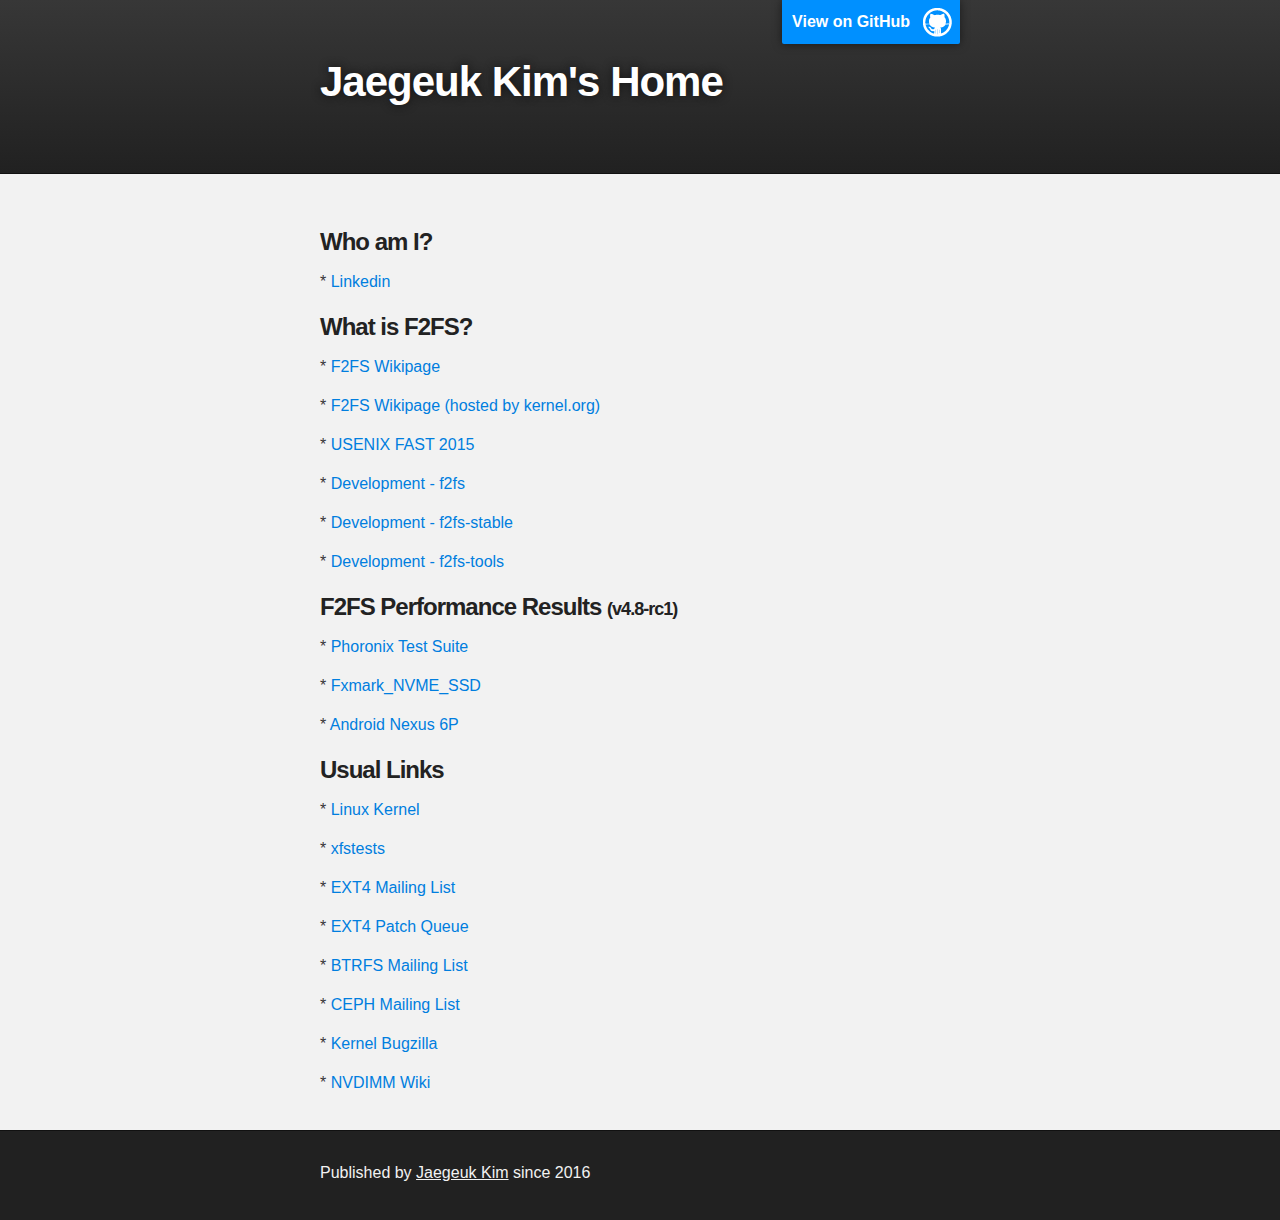
==== index.html @ b916d577 "add f2fs.wiki.kernel.org" ====
<!DOCTYPE html>
<html>

  <head>
    <meta charset='utf-8'>
    <meta http-equiv="X-UA-Compatible" content="chrome=1">
    <meta name="description" content="Jaegeuk Kim Blog : ">

    <link rel="stylesheet" type="text/css" media="screen" href="stylesheets/stylesheet.css">

    <title>Jaegeuk Kim's Home</title>
  </head>

  <body>

    <!-- HEADER -->
    <div id="header_wrap" class="outer">
        <header class="inner">
          <a id="forkme_banner" href="https://github.com/jaegeuk">View on GitHub</a>

          <h1 id="project_title">Jaegeuk Kim's Home</h1>
          <h2 id="project_tagline"></h2>

        </header>
    </div>

    <!-- MAIN CONTENT -->
    <div id="main_content_wrap" class="outer">
      <section id="main_content" class="inner">
        <h3>
	<a id="jaegeuk" class="anchor" href="#jaegeuk" aria-hidden="true"><span aria-hidden="true" class="octicon octicon-link"></span></a>Who am I?</h3>
	<p> * <a href="https://www.linkedin.com/in/jaegeuk-kim-4541a667">Linkedin</a></p>
	<h3>
        <h3>
	<a id="f2fs_intro" class="anchor" href="#f2fs_intro" aria-hidden="true"><span aria-hidden="true" class="octicon octicon-link"></span></a>What is F2FS?</h3>
	<p> * <a href="https://en.wikipedia.org/wiki/F2FS">F2FS Wikipage</a></p>
	<p> * <a href="https://f2fs.wiki.kernel.org/">F2FS Wikipage (hosted by kernel.org)</a></p>
	<p> * <a href="https://www.usenix.org/conference/fast15/technical-sessions/presentation/lee">USENIX FAST 2015</a></p>
	<p> * <a href="http://git.kernel.org/cgit/linux/kernel/git/jaegeuk/f2fs.git">Development - f2fs</a></p>
	<p> * <a href="http://git.kernel.org/cgit/linux/kernel/git/jaegeuk/f2fs-stable.git">Development - f2fs-stable</a></p>
	<p> * <a href="http://git.kernel.org/cgit/linux/kernel/git/jaegeuk/f2fs-tools.git">Development - f2fs-tools</a></p>
	<h3>
        <h3>
	<a id="perf_results" class="anchor" href="#perf_results" aria-hidden="true"><span aria-hidden="true" class="octicon octicon-link"></span></a>F2FS Performance Results <font size=4> (v4.8-rc1)</font></h3>
        <p> * <a href="https://jaegeuk.github.io/perf_results/phoronix/BASE/index.html">Phoronix Test Suite</a></p>
        <p> * <a href="https://jaegeuk.github.io/perf_results/fxmark/fxmark_nvme/sc.pdf">Fxmark_NVME_SSD</a></p>
        <p> * <a href="https://jaegeuk.github.io/perf_results/android/android.html">Android Nexus 6P</a></p>
	<h3>
        <h3>
	<a id="links" class="anchor" href="#links" aria-hidden="true"><span aria-hidden="true" class="octicon octicon-link"></span></a>Usual Links</h3>
        <p> * <a href="https://git.kernel.org/cgit/linux/kernel/git/torvalds/linux.git">Linux Kernel</a></p>
        <p> * <a href="https://git.kernel.org/cgit/fs/xfs/xfstests-dev.git">xfstests</a></p>
        <p> * <a href="http://www.spinics.net/lists/linux-ext4">EXT4 Mailing List</a></p>
        <p> * <a href="http://repo.or.cz/w/ext4-patch-queue.git">EXT4 Patch Queue</a></p>
        <p> * <a href="http://www.spinics.net/lists/linux-btrfs">BTRFS Mailing List</a></p>
        <p> * <a href="https://www.mail-archive.com/ceph-users@lists.ceph.com">CEPH Mailing List</a></p>
        <p> * <a href="https://bugzilla.kernel.org/">Kernel Bugzilla</a></p>
        <p> * <a href="https://nvdimm.wiki.kernel.org">NVDIMM Wiki</a></p>
	<h3>

      </section>
    </div>

    <!-- FOOTER  -->
    <div id="footer_wrap" class="outer">
      <footer class="inner">
        <p>Published by <a href="mailto:jaegeuk@kernel.org">Jaegeuk Kim</a> since 2016</p>
      </footer>
    </div>

    

  </body>
</html>
---- stylesheets/stylesheet.css ----
/*******************************************************************************
Slate Theme for GitHub Pages
by Jason Costello, @jsncostello
*******************************************************************************/

@import url(github-light.css);

/*******************************************************************************
MeyerWeb Reset
*******************************************************************************/

html, body, div, span, applet, object, iframe,
h1, h2, h3, h4, h5, h6, p, blockquote, pre,
a, abbr, acronym, address, big, cite, code,
del, dfn, em, img, ins, kbd, q, s, samp,
small, strike, strong, sub, sup, tt, var,
b, u, i, center,
dl, dt, dd, ol, ul, li,
fieldset, form, label, legend,
table, caption, tbody, tfoot, thead, tr, th, td,
article, aside, canvas, details, embed,
figure, figcaption, footer, header, hgroup,
menu, nav, output, ruby, section, summary,
time, mark, audio, video {
  margin: 0;
  padding: 0;
  border: 0;
  font: inherit;
  vertical-align: baseline;
}

/* HTML5 display-role reset for older browsers */
article, aside, details, figcaption, figure,
footer, header, hgroup, menu, nav, section {
  display: block;
}

ol, ul {
  list-style: none;
}

table {
  border-collapse: collapse;
  border-spacing: 0;
}

/*******************************************************************************
Theme Styles
*******************************************************************************/

body {
  box-sizing: border-box;
  color:#373737;
  background: #212121;
  font-size: 16px;
  font-family: 'Myriad Pro', Calibri, Helvetica, Arial, sans-serif;
  line-height: 1.5;
  -webkit-font-smoothing: antialiased;
}

h1, h2, h3, h4, h5, h6 {
  margin: 10px 0;
  font-weight: 700;
  color:#222222;
  font-family: 'Lucida Grande', 'Calibri', Helvetica, Arial, sans-serif;
  letter-spacing: -1px;
}

h1 {
  font-size: 36px;
  font-weight: 700;
}

h2 {
  padding-bottom: 10px;
  font-size: 32px;
  background: url('../images/bg_hr.png') repeat-x bottom;
}

h3 {
  font-size: 24px;
}

h4 {
  font-size: 21px;
}

h5 {
  font-size: 18px;
}

h6 {
  font-size: 16px;
}

p {
  margin: 10px 0 15px 0;
}

footer p {
  color: #f2f2f2;
}

a {
  text-decoration: none;
  color: #007edf;
  text-shadow: none;

  transition: color 0.5s ease;
  transition: text-shadow 0.5s ease;
  -webkit-transition: color 0.5s ease;
  -webkit-transition: text-shadow 0.5s ease;
  -moz-transition: color 0.5s ease;
  -moz-transition: text-shadow 0.5s ease;
  -o-transition: color 0.5s ease;
  -o-transition: text-shadow 0.5s ease;
  -ms-transition: color 0.5s ease;
  -ms-transition: text-shadow 0.5s ease;
}

a:hover, a:focus {text-decoration: underline;}

footer a {
  color: #F2F2F2;
  text-decoration: underline;
}

em {
  font-style: italic;
}

strong {
  font-weight: bold;
}

img {
  position: relative;
  margin: 0 auto;
  max-width: 739px;
  padding: 5px;
  margin: 10px 0 10px 0;
  border: 1px solid #ebebeb;

  box-shadow: 0 0 5px #ebebeb;
  -webkit-box-shadow: 0 0 5px #ebebeb;
  -moz-box-shadow: 0 0 5px #ebebeb;
  -o-box-shadow: 0 0 5px #ebebeb;
  -ms-box-shadow: 0 0 5px #ebebeb;
}

p img {
  display: inline;
  margin: 0;
  padding: 0;
  vertical-align: middle;
  text-align: center;
  border: none;
}

pre, code {
  width: 100%;
  color: #222;
  background-color: #fff;

  font-family: Monaco, "Bitstream Vera Sans Mono", "Lucida Console", Terminal, monospace;
  font-size: 14px;

  border-radius: 2px;
  -moz-border-radius: 2px;
  -webkit-border-radius: 2px;
}

pre {
  width: 100%;
  padding: 10px;
  box-shadow: 0 0 10px rgba(0,0,0,.1);
  overflow: auto;
}

code {
  padding: 3px;
  margin: 0 3px;
  box-shadow: 0 0 10px rgba(0,0,0,.1);
}

pre code {
  display: block;
  box-shadow: none;
}

blockquote {
  color: #666;
  margin-bottom: 20px;
  padding: 0 0 0 20px;
  border-left: 3px solid #bbb;
}


ul, ol, dl {
  margin-bottom: 15px
}

ul {
  list-style-position: inside;
  list-style: disc;
  padding-left: 20px;
}

ol {
  list-style-position: inside;
  list-style: decimal;
  padding-left: 20px;
}

dl dt {
  font-weight: bold;
}

dl dd {
  padding-left: 20px;
  font-style: italic;
}

dl p {
  padding-left: 20px;
  font-style: italic;
}

hr {
  height: 1px;
  margin-bottom: 5px;
  border: none;
  background: url('../images/bg_hr.png') repeat-x center;
}

table {
  border: 1px solid #373737;
  margin-bottom: 20px;
  text-align: left;
 }

th {
  font-family: 'Lucida Grande', 'Helvetica Neue', Helvetica, Arial, sans-serif;
  padding: 10px;
  background: #373737;
  color: #fff;
 }

td {
  padding: 10px;
  border: 1px solid #373737;
 }

form {
  background: #f2f2f2;
  padding: 20px;
}

/*******************************************************************************
Full-Width Styles
*******************************************************************************/

.outer {
  width: 100%;
}

.inner {
  position: relative;
  max-width: 640px;
  padding: 20px 10px;
  margin: 0 auto;
}

#forkme_banner {
  display: block;
  position: absolute;
  top:0;
  right: 10px;
  z-index: 10;
  padding: 10px 50px 10px 10px;
  color: #fff;
  background: url('../images/blacktocat.png') #0090ff no-repeat 95% 50%;
  font-weight: 700;
  box-shadow: 0 0 10px rgba(0,0,0,.5);
  border-bottom-left-radius: 2px;
  border-bottom-right-radius: 2px;
}

#header_wrap {
  background: #212121;
  background: -moz-linear-gradient(top, #373737, #212121);
  background: -webkit-linear-gradient(top, #373737, #212121);
  background: -ms-linear-gradient(top, #373737, #212121);
  background: -o-linear-gradient(top, #373737, #212121);
  background: linear-gradient(top, #373737, #212121);
}

#header_wrap .inner {
  padding: 50px 10px 30px 10px;
}

#project_title {
  margin: 0;
  color: #fff;
  font-size: 42px;
  font-weight: 700;
  text-shadow: #111 0px 0px 10px;
}

#project_tagline {
  color: #fff;
  font-size: 24px;
  font-weight: 300;
  background: none;
  text-shadow: #111 0px 0px 10px;
}

#downloads {
  position: absolute;
  width: 210px;
  z-index: 10;
  bottom: -40px;
  right: 0;
  height: 70px;
  background: url('../images/icon_download.png') no-repeat 0% 90%;
}

.zip_download_link {
  display: block;
  float: right;
  width: 90px;
  height:70px;
  text-indent: -5000px;
  overflow: hidden;
  background: url(../images/sprite_download.png) no-repeat bottom left;
}

.tar_download_link {
  display: block;
  float: right;
  width: 90px;
  height:70px;
  text-indent: -5000px;
  overflow: hidden;
  background: url(../images/sprite_download.png) no-repeat bottom right;
  margin-left: 10px;
}

.zip_download_link:hover {
  background: url(../images/sprite_download.png) no-repeat top left;
}

.tar_download_link:hover {
  background: url(../images/sprite_download.png) no-repeat top right;
}

#main_content_wrap {
  background: #f2f2f2;
  border-top: 1px solid #111;
  border-bottom: 1px solid #111;
}

#main_content {
  padding-top: 40px;
}

#footer_wrap {
  background: #212121;
}



/*******************************************************************************
Small Device Styles
*******************************************************************************/

@media screen and (max-width: 480px) {
  body {
    font-size:14px;
  }

  #downloads {
    display: none;
  }

  .inner {
    min-width: 320px;
    max-width: 480px;
  }

  #project_title {
  font-size: 32px;
  }

  h1 {
    font-size: 28px;
  }

  h2 {
    font-size: 24px;
  }

  h3 {
    font-size: 21px;
  }

  h4 {
    font-size: 18px;
  }

  h5 {
    font-size: 14px;
  }

  h6 {
    font-size: 12px;
  }

  code, pre {
    min-width: 320px;
    max-width: 480px;
    font-size: 11px;
  }

}
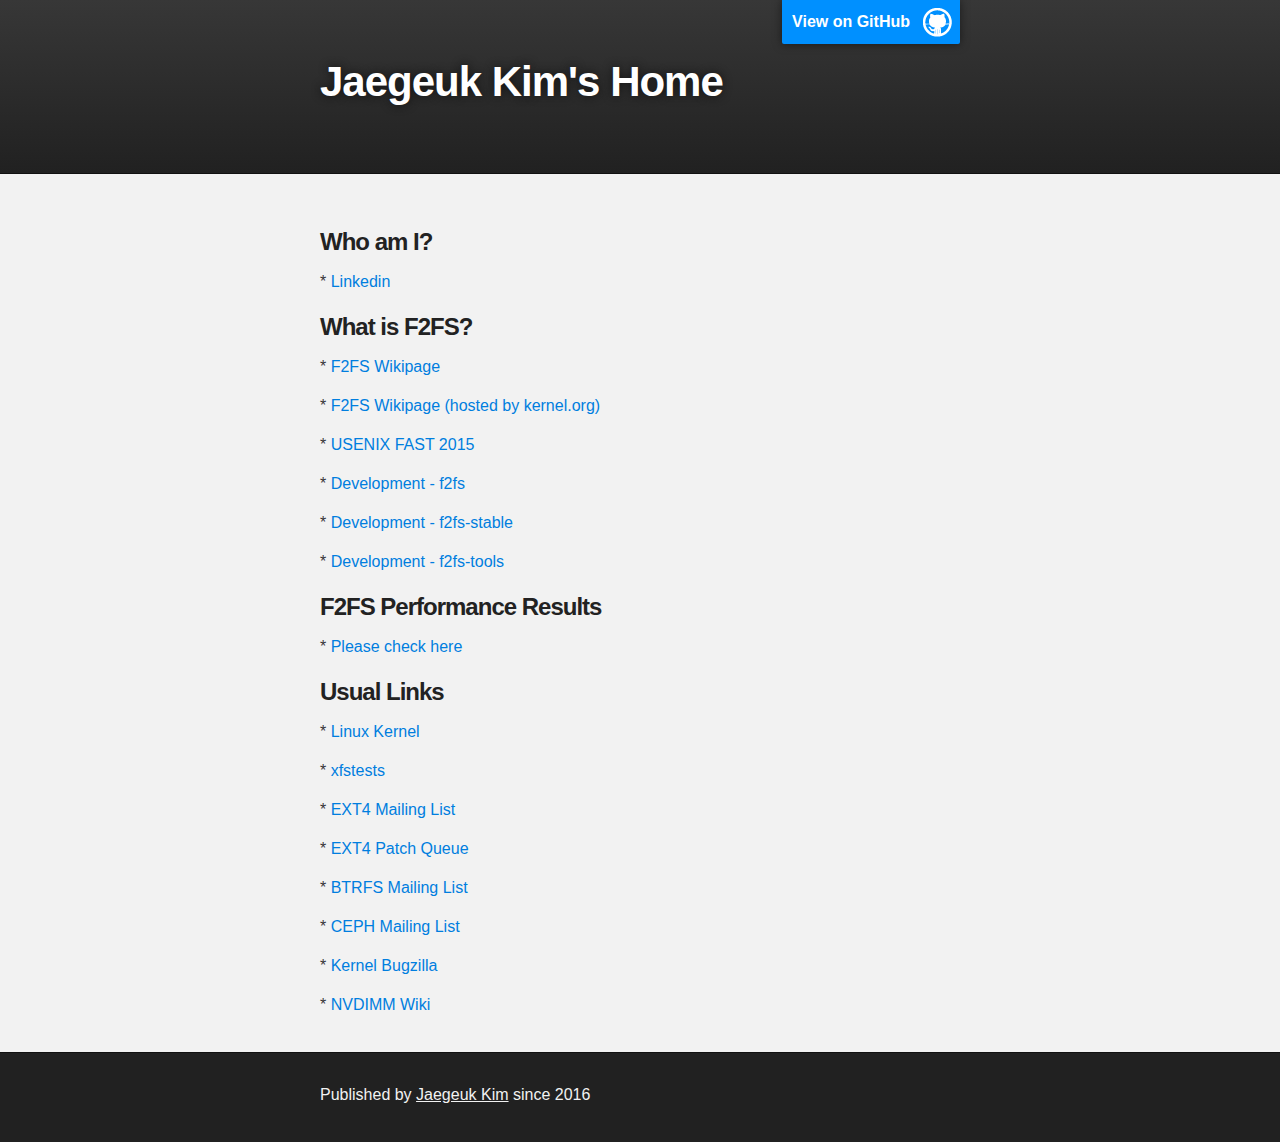
==== commit a85c1cd3: "perf" ====
--- a/index.html
+++ b/index.html
@@ -41,10 +41,8 @@
 	<p> * <a href="http://git.kernel.org/cgit/linux/kernel/git/jaegeuk/f2fs-tools.git">Development - f2fs-tools</a></p>
 	<h3>
         <h3>
-	<a id="perf_results" class="anchor" href="#perf_results" aria-hidden="true"><span aria-hidden="true" class="octicon octicon-link"></span></a>F2FS Performance Results <font size=4> (v4.8-rc1)</font></h3>
-        <p> * <a href="https://jaegeuk.github.io/perf_results/phoronix/BASE/index.html">Phoronix Test Suite</a></p>
-        <p> * <a href="https://jaegeuk.github.io/perf_results/fxmark/fxmark_nvme/sc.pdf">Fxmark_NVME_SSD</a></p>
-        <p> * <a href="https://jaegeuk.github.io/perf_results/android/android.html">Android Nexus 6P</a></p>
+	<a id="perf_results" class="anchor" href="#perf_results" aria-hidden="true"><span aria-hidden="true" class="octicon octicon-link"></span></a>F2FS Performance Results</h3>
+	<p> * <a href="https://f2fs.wiki.kernel.org/perf">Please check here</a></p>
 	<h3>
         <h3>
 	<a id="links" class="anchor" href="#links" aria-hidden="true"><span aria-hidden="true" class="octicon octicon-link"></span></a>Usual Links</h3>
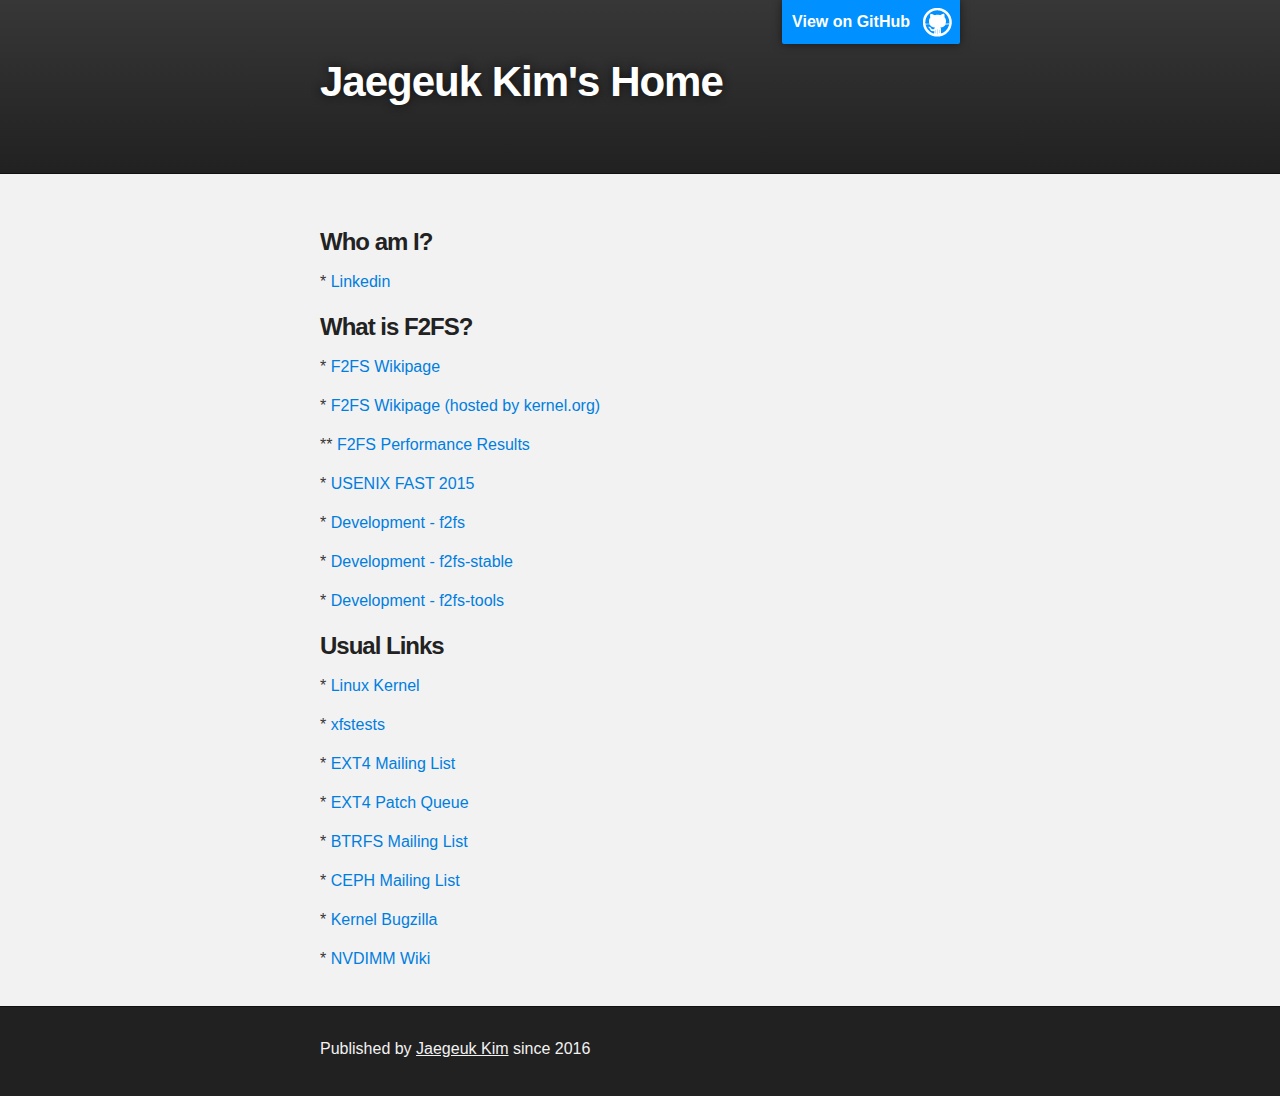
==== commit 8b5798ae: "move" ====
--- a/index.html
+++ b/index.html
@@ -35,14 +35,11 @@
 	<a id="f2fs_intro" class="anchor" href="#f2fs_intro" aria-hidden="true"><span aria-hidden="true" class="octicon octicon-link"></span></a>What is F2FS?</h3>
 	<p> * <a href="https://en.wikipedia.org/wiki/F2FS">F2FS Wikipage</a></p>
 	<p> * <a href="https://f2fs.wiki.kernel.org/">F2FS Wikipage (hosted by kernel.org)</a></p>
+	<p> ** <a href="https://f2fs.wiki.kernel.org/perf">F2FS Performance Results</a></p>
 	<p> * <a href="https://www.usenix.org/conference/fast15/technical-sessions/presentation/lee">USENIX FAST 2015</a></p>
 	<p> * <a href="http://git.kernel.org/cgit/linux/kernel/git/jaegeuk/f2fs.git">Development - f2fs</a></p>
 	<p> * <a href="http://git.kernel.org/cgit/linux/kernel/git/jaegeuk/f2fs-stable.git">Development - f2fs-stable</a></p>
 	<p> * <a href="http://git.kernel.org/cgit/linux/kernel/git/jaegeuk/f2fs-tools.git">Development - f2fs-tools</a></p>
-	<h3>
-        <h3>
-	<a id="perf_results" class="anchor" href="#perf_results" aria-hidden="true"><span aria-hidden="true" class="octicon octicon-link"></span></a>F2FS Performance Results</h3>
-	<p> * <a href="https://f2fs.wiki.kernel.org/perf">Please check here</a></p>
 	<h3>
         <h3>
 	<a id="links" class="anchor" href="#links" aria-hidden="true"><span aria-hidden="true" class="octicon octicon-link"></span></a>Usual Links</h3>
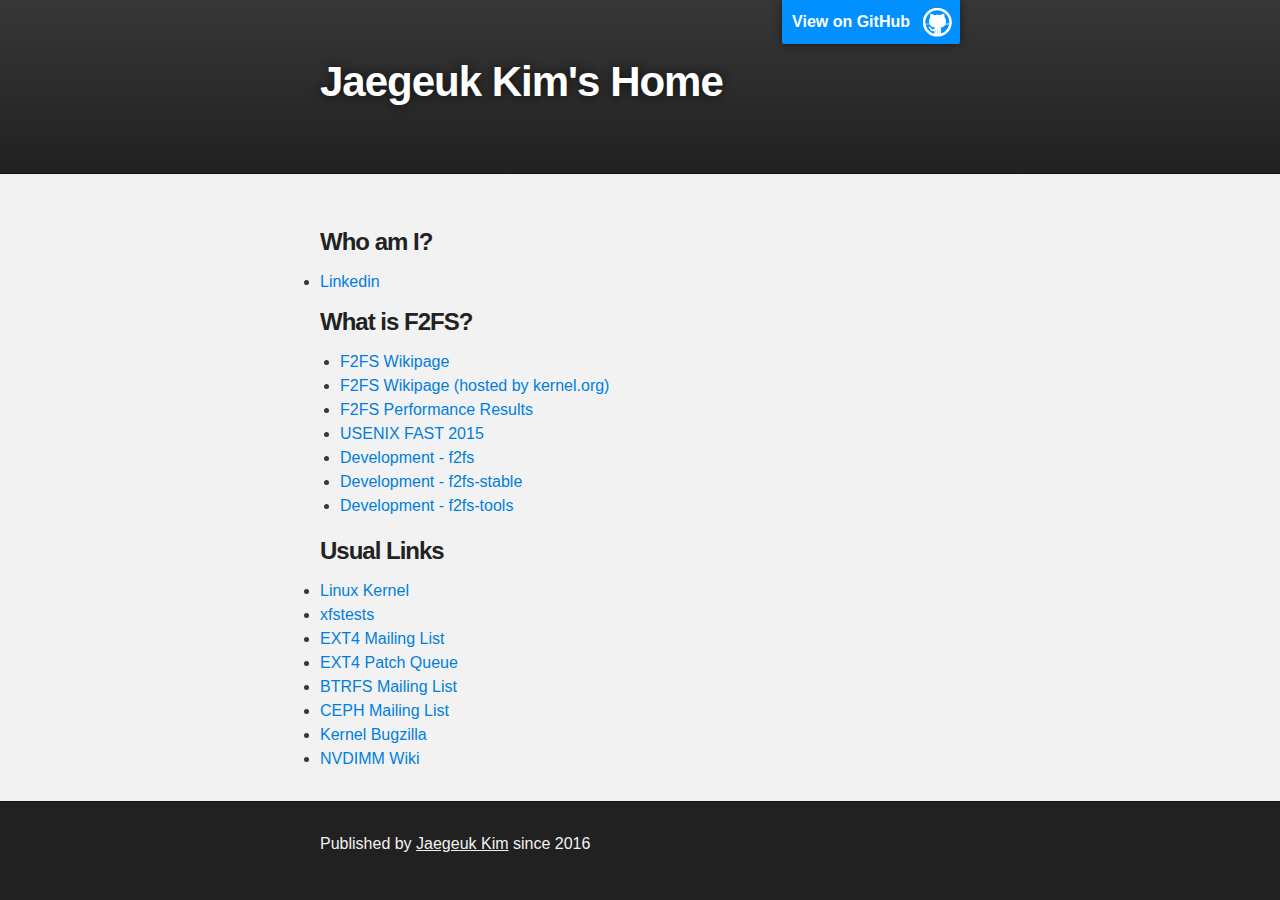
==== commit f0ec6351: "fix" ====
--- a/index.html
+++ b/index.html
@@ -29,28 +29,30 @@
       <section id="main_content" class="inner">
         <h3>
 	<a id="jaegeuk" class="anchor" href="#jaegeuk" aria-hidden="true"><span aria-hidden="true" class="octicon octicon-link"></span></a>Who am I?</h3>
-	<p> * <a href="https://www.linkedin.com/in/jaegeuk-kim-4541a667">Linkedin</a></p>
+	<li><a href="https://www.linkedin.com/in/jaegeuk-kim-4541a667">Linkedin</a></li>
 	<h3>
         <h3>
 	<a id="f2fs_intro" class="anchor" href="#f2fs_intro" aria-hidden="true"><span aria-hidden="true" class="octicon octicon-link"></span></a>What is F2FS?</h3>
-	<p> * <a href="https://en.wikipedia.org/wiki/F2FS">F2FS Wikipage</a></p>
-	<p> * <a href="https://f2fs.wiki.kernel.org/">F2FS Wikipage (hosted by kernel.org)</a></p>
-	<p> ** <a href="https://f2fs.wiki.kernel.org/perf">F2FS Performance Results</a></p>
-	<p> * <a href="https://www.usenix.org/conference/fast15/technical-sessions/presentation/lee">USENIX FAST 2015</a></p>
-	<p> * <a href="http://git.kernel.org/cgit/linux/kernel/git/jaegeuk/f2fs.git">Development - f2fs</a></p>
-	<p> * <a href="http://git.kernel.org/cgit/linux/kernel/git/jaegeuk/f2fs-stable.git">Development - f2fs-stable</a></p>
-	<p> * <a href="http://git.kernel.org/cgit/linux/kernel/git/jaegeuk/f2fs-tools.git">Development - f2fs-tools</a></p>
+	<ul>
+	  <li><a href="https://en.wikipedia.org/wiki/F2FS">F2FS Wikipage</a></li>
+	  <li><a href="https://f2fs.wiki.kernel.org/">F2FS Wikipage (hosted by kernel.org)</a></li>
+	  <li><a href="https://f2fs.wiki.kernel.org/perf">F2FS Performance Results</a></li>
+	  <li><a href="https://www.usenix.org/conference/fast15/technical-sessions/presentation/lee">USENIX FAST 2015</a></li>
+	  <li><a href="http://git.kernel.org/cgit/linux/kernel/git/jaegeuk/f2fs.git">Development - f2fs</a></li>
+	  <li><a href="http://git.kernel.org/cgit/linux/kernel/git/jaegeuk/f2fs-stable.git">Development - f2fs-stable</a></li>
+	  <li><a href="http://git.kernel.org/cgit/linux/kernel/git/jaegeuk/f2fs-tools.git">Development - f2fs-tools</a></li>
+	</ul>
 	<h3>
         <h3>
 	<a id="links" class="anchor" href="#links" aria-hidden="true"><span aria-hidden="true" class="octicon octicon-link"></span></a>Usual Links</h3>
-        <p> * <a href="https://git.kernel.org/cgit/linux/kernel/git/torvalds/linux.git">Linux Kernel</a></p>
-        <p> * <a href="https://git.kernel.org/cgit/fs/xfs/xfstests-dev.git">xfstests</a></p>
-        <p> * <a href="http://www.spinics.net/lists/linux-ext4">EXT4 Mailing List</a></p>
-        <p> * <a href="http://repo.or.cz/w/ext4-patch-queue.git">EXT4 Patch Queue</a></p>
-        <p> * <a href="http://www.spinics.net/lists/linux-btrfs">BTRFS Mailing List</a></p>
-        <p> * <a href="https://www.mail-archive.com/ceph-users@lists.ceph.com">CEPH Mailing List</a></p>
-        <p> * <a href="https://bugzilla.kernel.org/">Kernel Bugzilla</a></p>
-        <p> * <a href="https://nvdimm.wiki.kernel.org">NVDIMM Wiki</a></p>
+        <li><a href="https://git.kernel.org/cgit/linux/kernel/git/torvalds/linux.git">Linux Kernel</a></li>
+        <li><a href="https://git.kernel.org/cgit/fs/xfs/xfstests-dev.git">xfstests</a></li>
+        <li><a href="http://www.spinics.net/lists/linux-ext4">EXT4 Mailing List</a></li>
+        <li><a href="http://repo.or.cz/w/ext4-patch-queue.git">EXT4 Patch Queue</a></li>
+        <li><a href="http://www.spinics.net/lists/linux-btrfs">BTRFS Mailing List</a></li>
+        <li><a href="https://www.mail-archive.com/ceph-users@lists.ceph.com">CEPH Mailing List</a></li>
+        <li><a href="https://bugzilla.kernel.org/">Kernel Bugzilla</a></li>
+        <li><a href="https://nvdimm.wiki.kernel.org">NVDIMM Wiki</a></li>
 	<h3>
 
       </section>
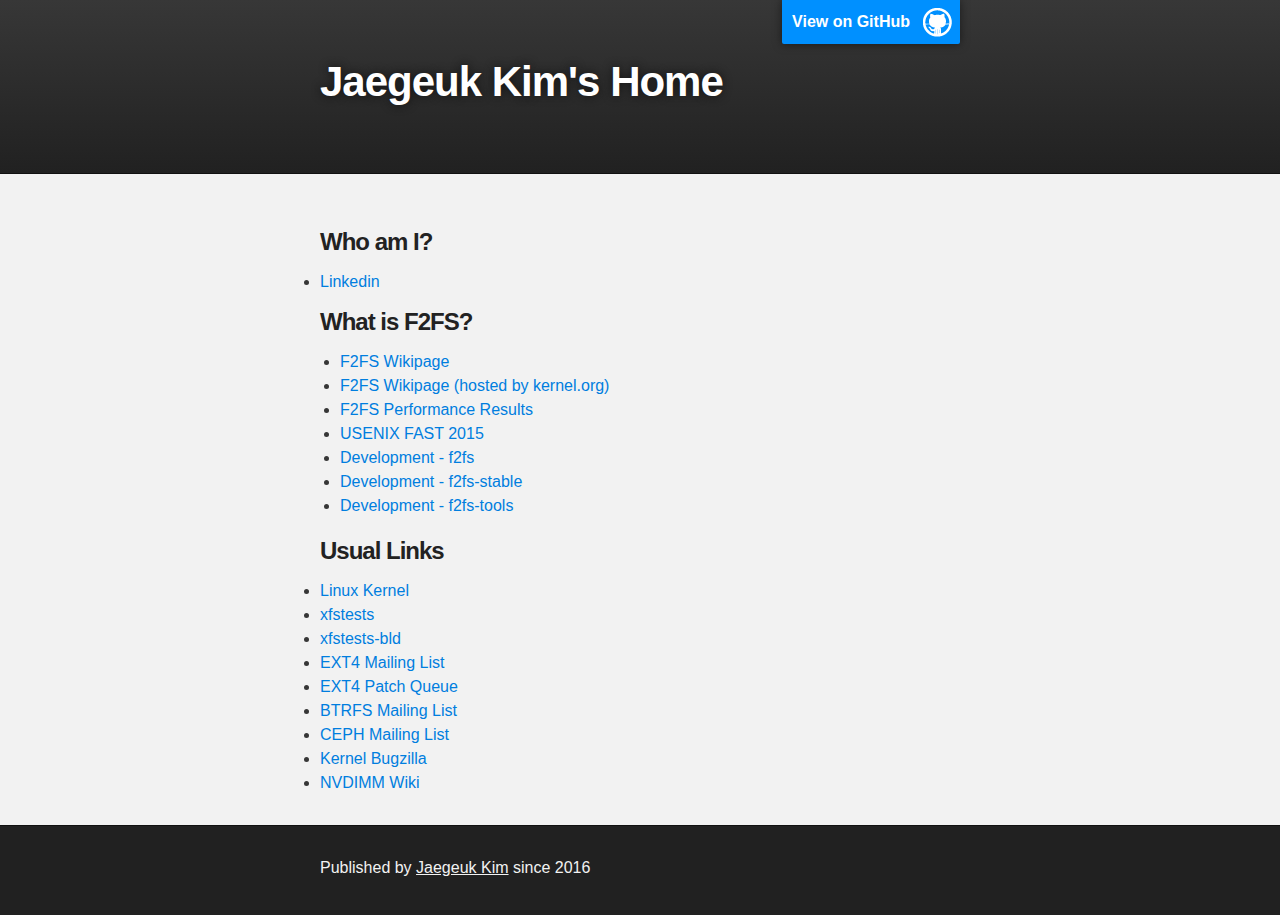
==== commit dcdf32f5: "xfstests-bld" ====
--- a/index.html
+++ b/index.html
@@ -47,6 +47,7 @@
 	<a id="links" class="anchor" href="#links" aria-hidden="true"><span aria-hidden="true" class="octicon octicon-link"></span></a>Usual Links</h3>
         <li><a href="https://git.kernel.org/cgit/linux/kernel/git/torvalds/linux.git">Linux Kernel</a></li>
         <li><a href="https://git.kernel.org/cgit/fs/xfs/xfstests-dev.git">xfstests</a></li>
+        <li><a href="https://git.kernel.org/cgit/fs/ext2/xfstests-bld.git">xfstests-bld</a></li>
         <li><a href="http://www.spinics.net/lists/linux-ext4">EXT4 Mailing List</a></li>
         <li><a href="http://repo.or.cz/w/ext4-patch-queue.git">EXT4 Patch Queue</a></li>
         <li><a href="http://www.spinics.net/lists/linux-btrfs">BTRFS Mailing List</a></li>
